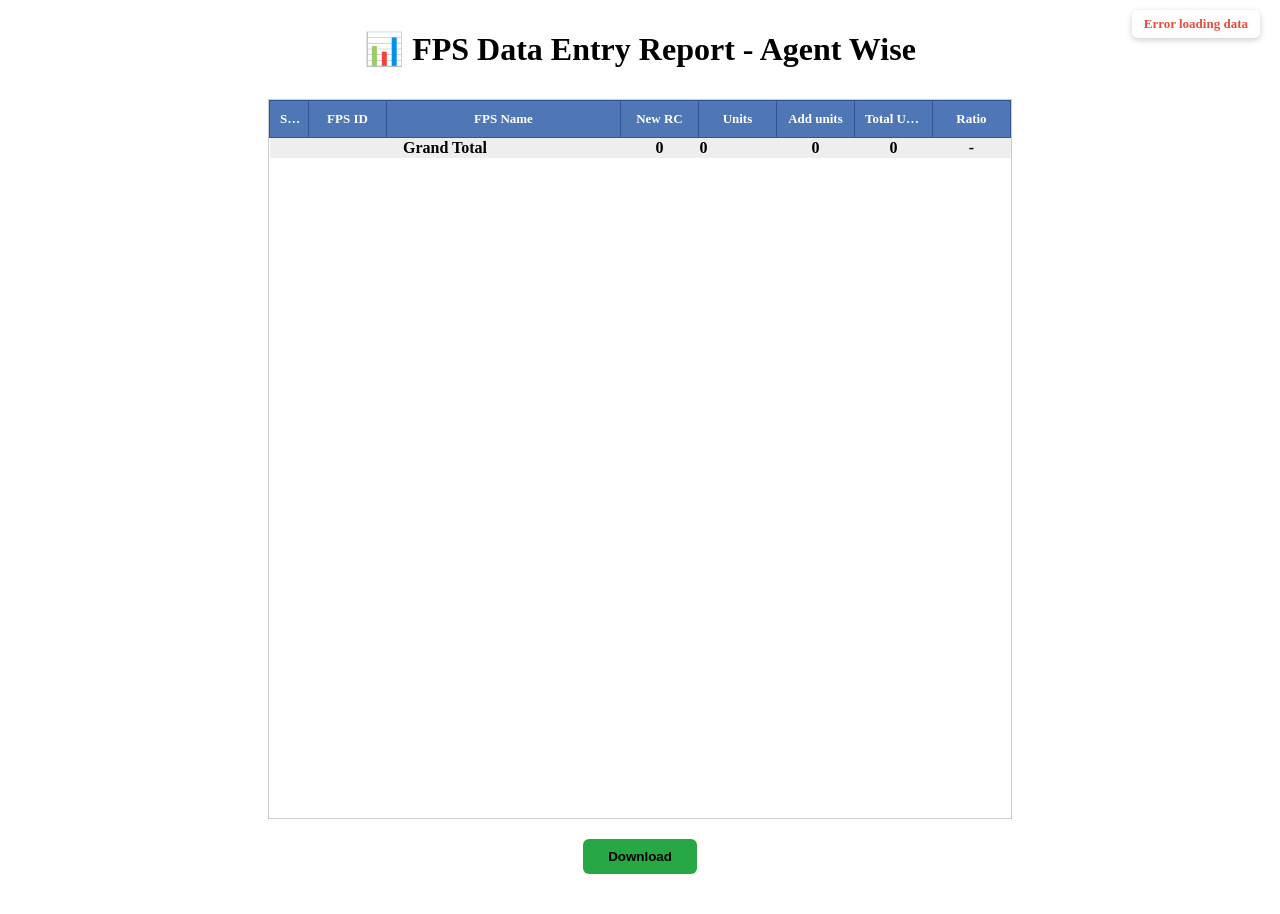
==== report/agent-wise.html @ 611c332e "Update agent-wise.html" ====
<!DOCTYPE html>
<html lang="en">
<head>
<meta charset="UTF-8">
<title>FPS Report</title>

<style>
* {
    box-sizing: border-box;
}

body {
    font-family: "Bookman Old Style", serif;
    background: #ffffff;
    padding: 20px;
    margin: 0;
}

/* ✅ CONTAINER 60% CENTER */
.container {
    width: 60%;
    margin: auto;
}

/* ✅ TITLE FIXED (NOT SCROLL) */
.title {
    position: sticky;
    top: 0;
    background: #fff;
    text-align: center;
    padding: 10px;
    margin-top: 0;   /* 🔥 gap remove */
    z-index: 10;
    
}

/* ✅ TABLE WRAPPER SCROLL ONLY */
.table-wrapper {
    height: 80vh;           /* full visible area */
    overflow-y: auto;
    border: 1px solid #ccc;
}

/* ✅ TABLE FIX */
table {
    width: 100%;
    border-collapse: collapse;
    table-layout: fixed;   /* 🔥 MOST IMPORTANT FIX */
}

/* ✅ HEADER STICKY */
thead th {
    position: sticky;
    top: 0;
    background: #4f77b5;
    font-size: 13px;
    color: white;
    z-index: 15;
    padding: 10px;
    border: 1px solid #2f5597;
}

/* BODY */
tbody td {
    padding: 8px;
    border: 1px solid #8ea9db;
    text-align: center;
    font-size: 11px;
}

/* ZEBRA */
tbody tr:nth-child(odd) { background: #d9e1f2; }
tbody tr:nth-child(even) { background: #fff; }

/* FOOTER STICKY */
tfoot td {
    position: sticky;
    bottom: 0;
    background: #eee;
    font-weight: bold;
    text-align: center;
    z-index: 10;
}

/* ALIGN */
td:nth-child(3) {
    text-align: left;
}

/* ✅ COLUMN WIDTHS (NOW WORK PROPERLY) */
th:nth-child(1), td:nth-child(1) { width: 5%; }
th:nth-child(2), td:nth-child(2) { width: 10%; }
th:nth-child(3), td:nth-child(3) { width: 30%; } /* BIG */
th:nth-child(4), td:nth-child(4) { width: 10%; }
th:nth-child(5), td:nth-child(5) { width: 10%; }  /* SMALL */
th:nth-child(6), td:nth-child(6) { width: 10%; }
th:nth-child(7), td:nth-child(7) { width: 10%; }
th:nth-child(8), td:nth-child(8) { width: 10%; }

/* TEXT CONTROL */
td, th {
    white-space: nowrap;
    overflow: hidden;
    text-overflow: ellipsis;
}
.loading {
    position: fixed;   /* 🔥 screen ke sath fix rahega */
    top: 10px;
    right: 20px;

    background: #ffffff;
    color: #27ae60;

    padding: 6px 12px;
    border-radius: 6px;

    font-size: 13px;
    font-weight: 600;

    box-shadow: 0 2px 6px rgba(0,0,0,0.2);
    z-index: 999;
}
    .loading {
    animation: blink 1s infinite;
}

@keyframes blink {
    0%,100% { opacity: 1; }
    50% { opacity: 0.4; }
}
/* BUTTON */
.download-btn {
    display: block;
    margin: 20px auto;
    padding: 10px 25px;
    background: #28a745;
    color: #000;
    border: none;
    border-radius: 6px;
    font-weight: bold;
    cursor: pointer;
}
</style>
</head>

<body>

<div class="container">

<div class="loading" id="loadingText">Loading Report...</div>

<h1 class="title">📊 FPS Data Entry Report - Agent Wise</h1>

<div class="table-wrapper">

<table id="reportTable">
<thead>
<tr>
<th>Sl No</th>
<th>FPS ID</th>
<th>FPS Name</th>
<th>New RC</th>
<th>Units</th>
<th>Add units</th>
<th>Total Units</th>
<th>Ratio</th>
</tr>
</thead>

<tbody id="tableBody"></tbody>

<tfoot>
<tr>
<td colspan="3">Grand Total</td>
<td id="tNewCount">0</td>
<td id="tNewUnits">0</td>
<td id="tAddUnits">0</td>
<td id="tTotalUnits">0</td>
<td>-</td>
</tr>
</tfoot>

</table>
</div>

<button class="download-btn" id="downloadBtn">Download</button>

</div>

<script>
document.addEventListener('DOMContentLoaded', function() {

fetch("/api/report")
.then(res => res.json())
.then(data => {

let fpsData = {};
let index = 1;

data.forEach(row => {
    let id = row["F.P.S Code 13050050......."];
    let name = row["FPS Name"];
    let type = row["Application type (NEW or ADD RC)"];
    let members = parseInt(row["Total Number of included Members"]) || 0;

    if (!id) return;

    type = type ? type.toUpperCase().trim() : "";

    if (!fpsData[id]) {
        fpsData[id] = {
            name,
            newCount: 0,
            newUnits: 0,
            addUnits: 0,
            totalUnits: 0
        };
    }

    if (type.includes("NEW")) {
        fpsData[id].newCount++;
        fpsData[id].newUnits += members;
        fpsData[id].totalUnits += members;
    }

    if (type.includes("ADD")) {
        fpsData[id].addUnits += members;
        fpsData[id].totalUnits += members;
    }
});

let tNewCount=0, tNewUnits=0, tAddUnits=0, tTotal=0;

Object.entries(fpsData)
.sort((a,b)=>b[1].totalUnits-a[1].totalUnits)
.forEach(([id,val])=>{

let ratio = val.newCount ? (val.totalUnits/val.newCount).toFixed(1) : "-";

tNewCount+=val.newCount;
tNewUnits+=val.newUnits;
tAddUnits+=val.addUnits;
tTotal+=val.totalUnits;

document.getElementById("tableBody").innerHTML += `
<tr>
<td>${index++}</td>
<td>${id}</td>
<td>${val.name}</td>
<td>${val.newCount}</td>
<td>${val.newUnits}</td>
<td>${val.addUnits}</td>
<td><b>${val.totalUnits}</b></td>
<td>${ratio}</td>
</tr>`;
});

document.getElementById("tNewCount").innerText=tNewCount;
document.getElementById("tNewUnits").innerText=tNewUnits;
document.getElementById("tAddUnits").innerText=tAddUnits;
document.getElementById("tTotalUnits").innerText=tTotal;

// ✅ FIXED loading hide
document.getElementById("loadingText").style.display = "none";

})
.catch(error => {
    console.error('Error:', error);
    document.getElementById("loadingText").textContent = "Error loading data";
    document.getElementById("loadingText").style.color = "#e74c3c";
});

});

// DOWNLOAD
document.getElementById("downloadBtn").onclick = function(){
let table = document.getElementById("reportTable").outerHTML;
let blob = new Blob([table], {type:"application/vnd.ms-excel"});
let a = document.createElement("a");
a.href = URL.createObjectURL(blob);
a.download = "FPS_Report.xls";
a.click();
};
</script>

</body>
</html>
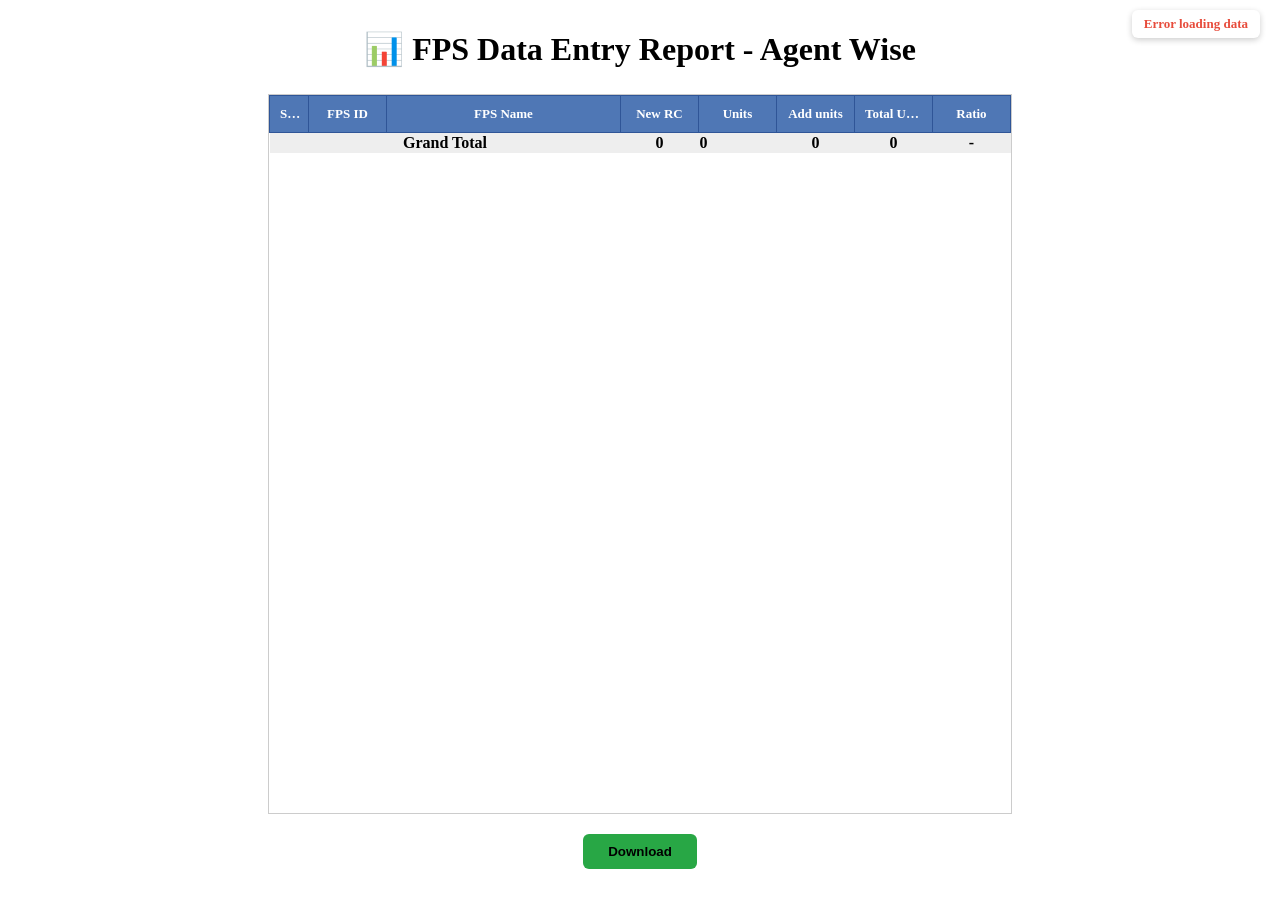
==== commit b19294ba: "Update agent-wise.html" ====
--- a/report/agent-wise.html
+++ b/report/agent-wise.html
@@ -39,6 +39,7 @@
     height: 80vh;           /* full visible area */
     overflow-y: auto;
     border: 1px solid #ccc;
+    margin-top: -5px;
 }
 
 /* ✅ TABLE FIX */
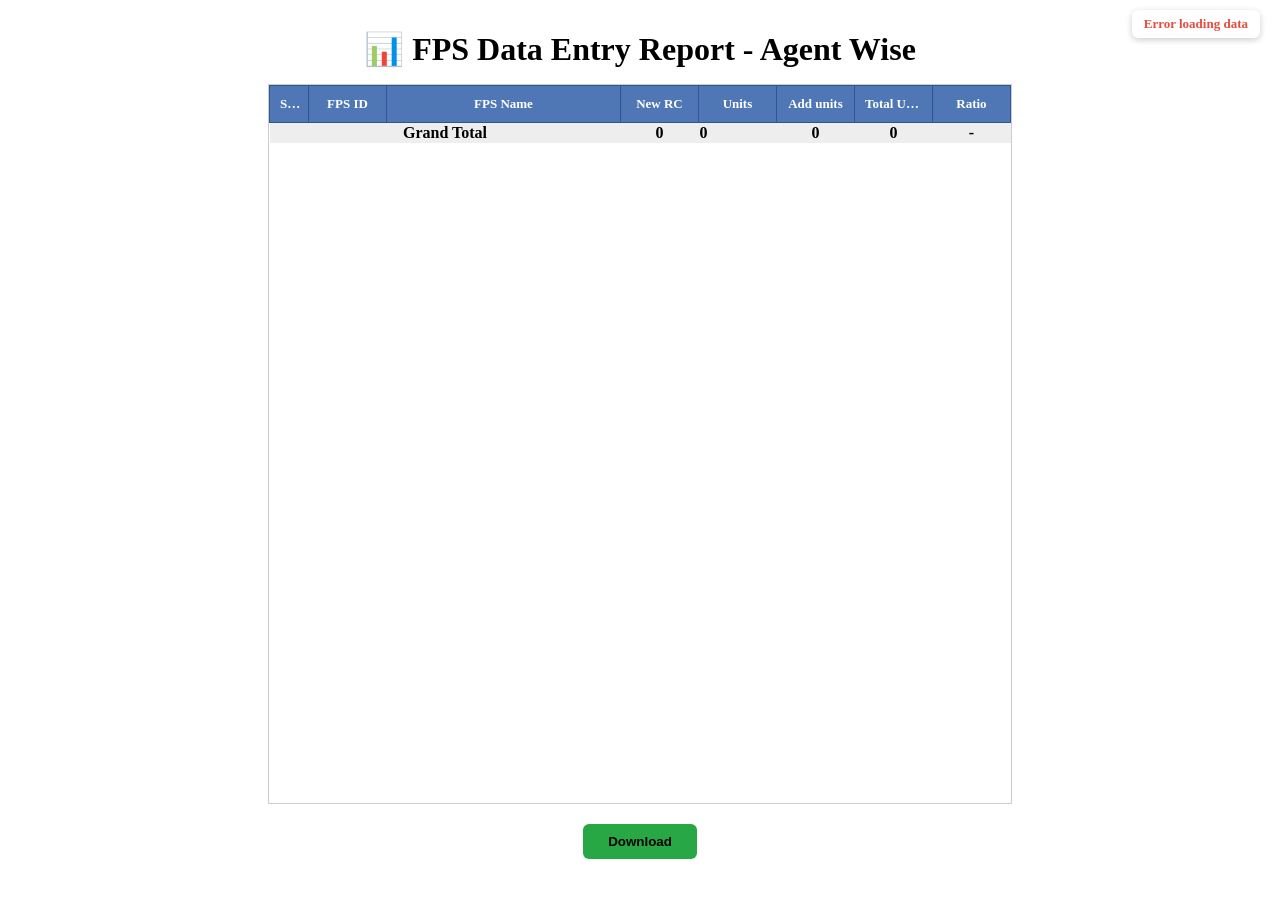
==== commit 03592de8: "Update agent-wise.html" ====
--- a/report/agent-wise.html
+++ b/report/agent-wise.html
@@ -39,7 +39,7 @@
     height: 80vh;           /* full visible area */
     overflow-y: auto;
     border: 1px solid #ccc;
-    margin-top: -5px;
+    margin-top: -15px;
 }
 
 /* ✅ TABLE FIX */
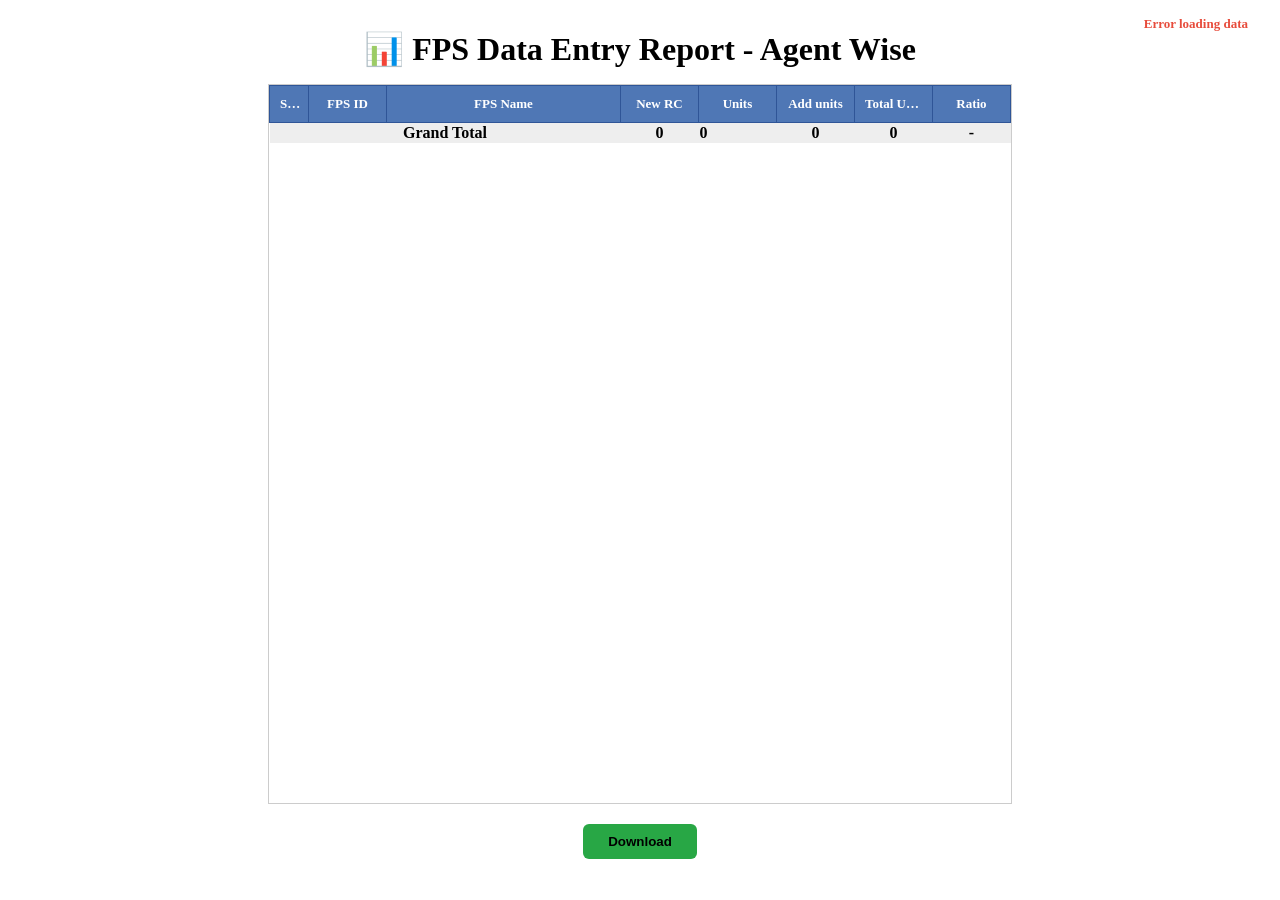
==== commit c15d6293: "Update agent-wise.html" ====
--- a/report/agent-wise.html
+++ b/report/agent-wise.html
@@ -107,20 +107,13 @@
 .loading {
     position: fixed;   /* 🔥 screen ke sath fix rahega */
     top: 10px;
-    right: 20px;
-
-    background: #ffffff;
+    right: 20px;    
     color: #27ae60;
-
     padding: 6px 12px;
     border-radius: 6px;
-
     font-size: 13px;
-    font-weight: 600;
-
-    box-shadow: 0 2px 6px rgba(0,0,0,0.2);
-    z-index: 999;
-}
+    font-weight: 600;   
+    z-index: 999;}
     .loading {
     animation: blink 1s infinite;
 }
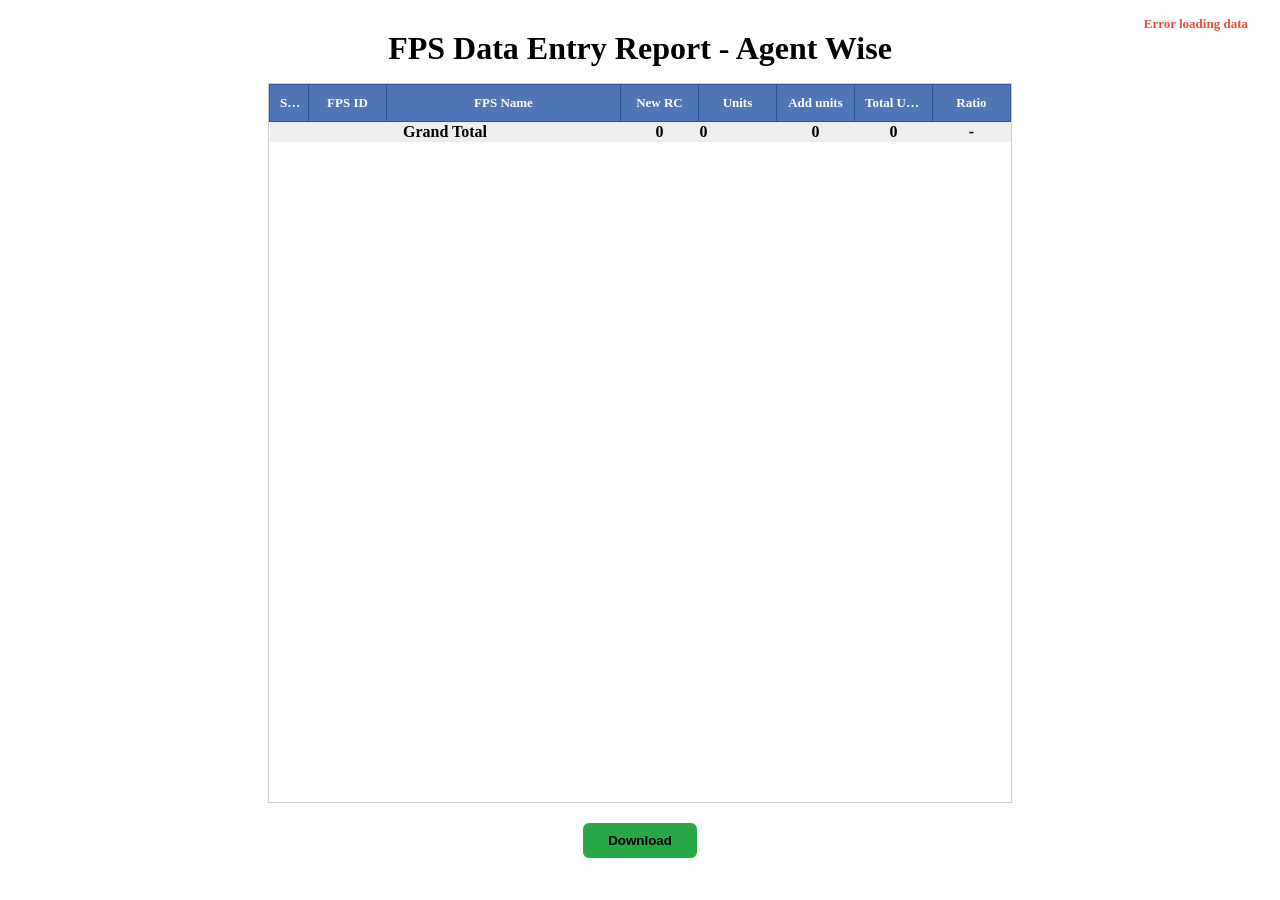
==== commit c76cf8be: "Update agent-wise.html" ====
--- a/report/agent-wise.html
+++ b/report/agent-wise.html
@@ -141,9 +141,9 @@
 
 <div class="container">
 
-<div class="loading" id="loadingText">Loading Report...</div>
-
-<h1 class="title">📊 FPS Data Entry Report - Agent Wise</h1>
+<div class="loading" id="loadingText">Please wait...</div>
+
+<h1 class="title">FPS Data Entry Report - Agent Wise</h1>
 
 <div class="table-wrapper">
 
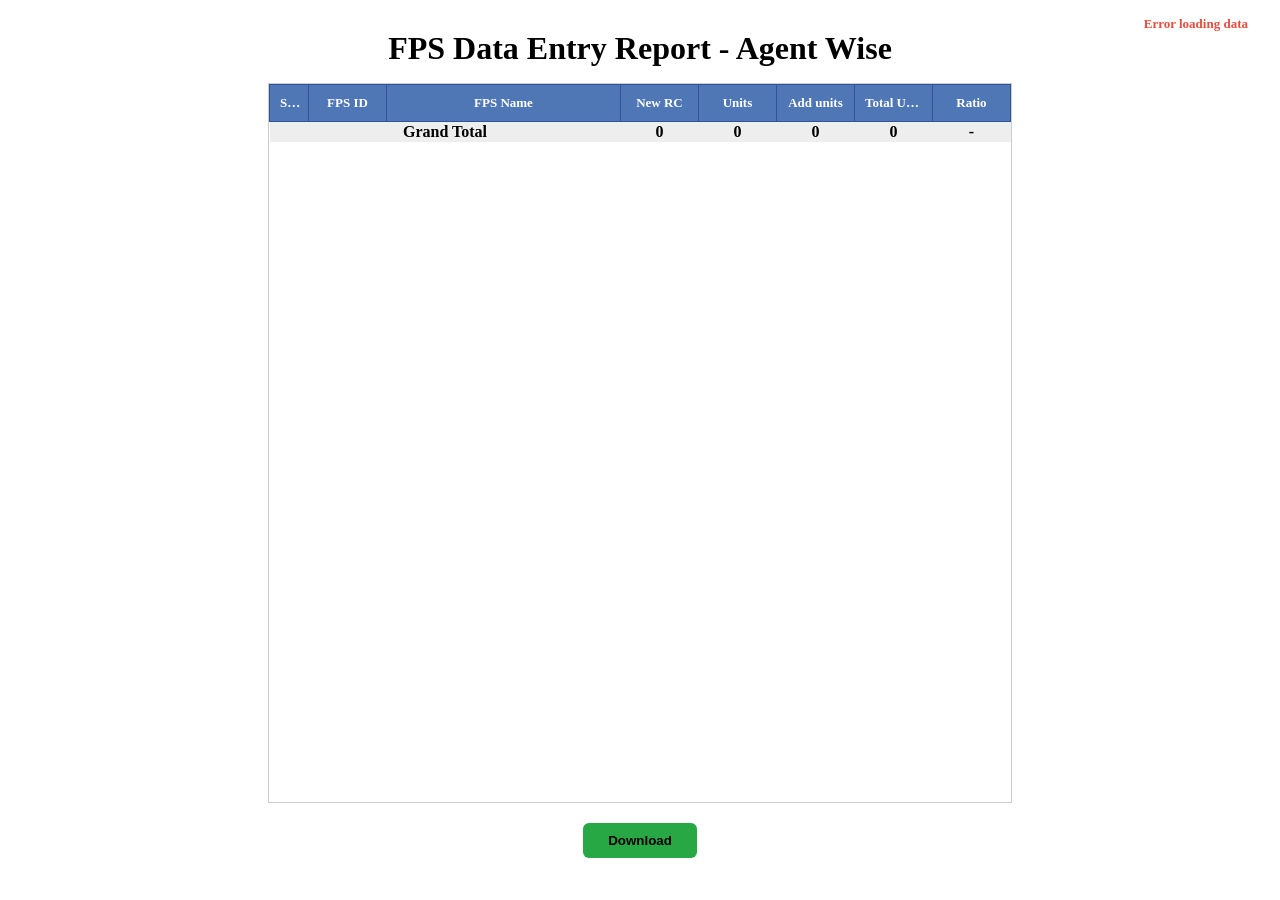
==== commit 6f745b39: "Update agent-wise.html" ====
--- a/report/agent-wise.html
+++ b/report/agent-wise.html
@@ -84,7 +84,7 @@
 }
 
 /* ALIGN */
-td:nth-child(3) {
+tbody td:nth-child(3) {
     text-align: left;
 }
 
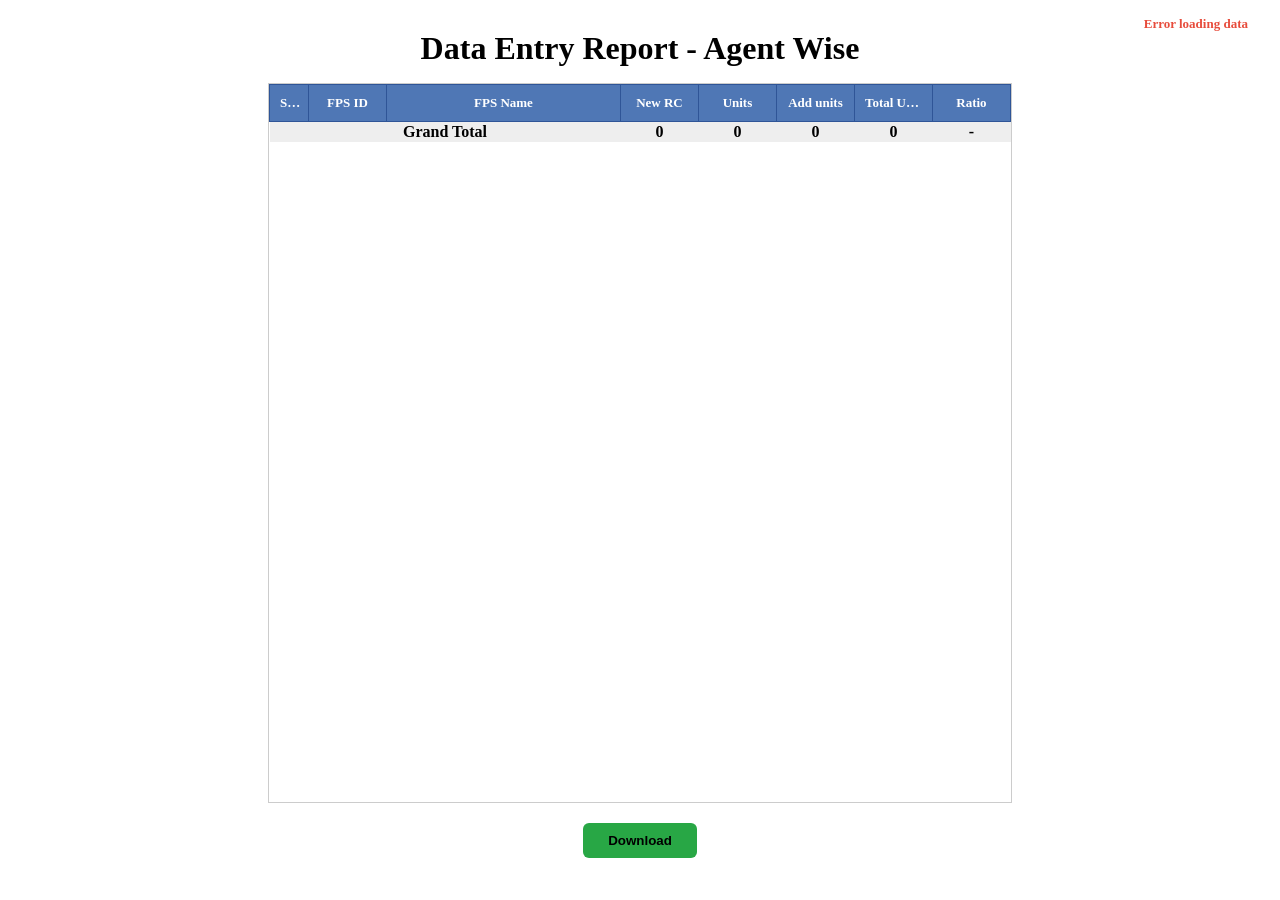
==== commit 01fd3f2f: "Update agent-wise.html" ====
--- a/report/agent-wise.html
+++ b/report/agent-wise.html
@@ -2,7 +2,7 @@
 <html lang="en">
 <head>
 <meta charset="UTF-8">
-<title>FPS Report</title>
+<title>Agent Wise</title>
 
 <style>
 * {
@@ -143,7 +143,7 @@
 
 <div class="loading" id="loadingText">Please wait...</div>
 
-<h1 class="title">FPS Data Entry Report - Agent Wise</h1>
+<h1 class="title">Data Entry Report - Agent Wise</h1>
 
 <div class="table-wrapper">
 
